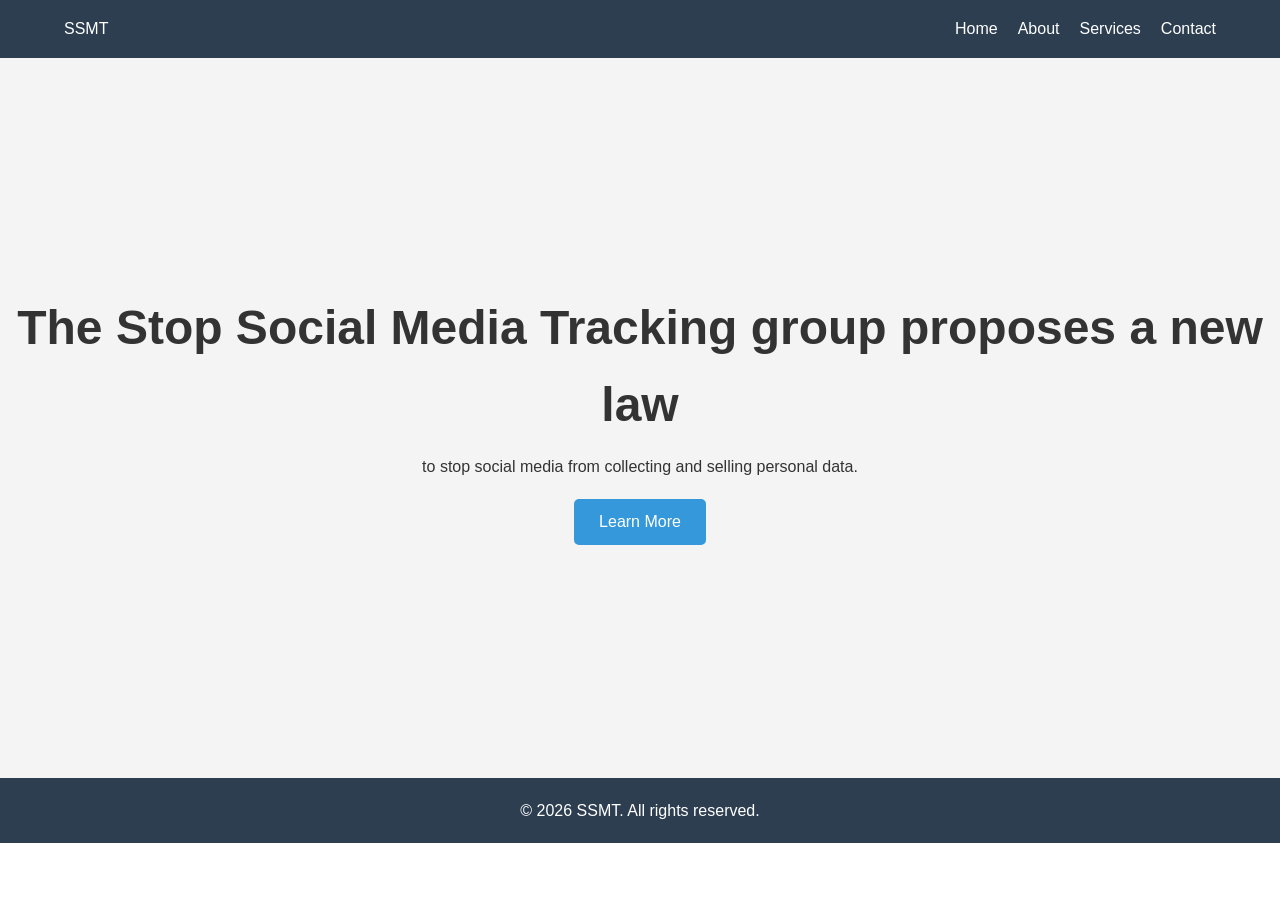
==== index.html @ cbc49df0 "Update index.html" ====
<!DOCTYPE html>
<html lang="en">
<head>
    <meta charset="UTF-8">
    <meta name="viewport" content="width=device-width, initial-scale=1.0">
    <title>Stop Social Media Tracking</title>
    <link rel="stylesheet" href="style.css">
</head>
<body>

    <!-- Navigation Bar -->
    <header>
        <nav class="navbar">
            <div class="logo">SSMT</div>
            <ul class="nav-links">
                <li><a href="#index">Home</a></li>
                <li><a href="#about">About</a></li>
                <li><a href="#references">Services</a></li>
                <li><a href="#contact">Contact</a></li>
            </ul>
        </nav>
    </header>

    <!-- Hero Section -->
    <section id="index" class="hero">
        <div class="hero-content">
            <h1>The Stop Social Media Tracking group proposes a new law</h1>
            <p>to stop social media from collecting and selling personal data.</p>
            <a href="#about" class="btn">Learn More</a>
        </div>
    </section>



    <!-- Footer -->
    <footer>
        <p>&copy; 2026 SSMT. All rights reserved.</p>
    </footer>

</body>
</html>
---- style.css ----
/* General Styles */
* {
    margin: 0;
    padding: 0;
    box-sizing: border-box;
}

body {
    font-family: 'Segoe UI', Tahoma, Geneva, Verdana, sans-serif;
    line-height: 1.6;
    color: #333;
}

/* Navbar */
.navbar {
    display: flex;
    justify-content: space-between;
    align-items: center;
    padding: 1rem 5%;
    background: #2c3e50;
    color: white;
    position: sticky;
    top: 0;
}

.nav-links {
    display: flex;
    list-style: none;
}

.nav-links li a {
    color: white;
    text-decoration: none;
    margin-left: 20px;
    font-weight: 500;
}

/* Hero Section */
.hero {
    height: 80vh;
    background: #f4f4f4;
    display: flex;
    align-items: center;
    justify-content: center;
    text-align: center;
}

.hero h1 {
    font-size: 3rem;
    margin-bottom: 10px;
}

.btn {
    display: inline-block;
    background: #3498db;
    color: white;
    padding: 10px 25px;
    text-decoration: none;
    border-radius: 5px;
    margin-top: 20px;
}


/* Footer */
footer {
    background: #2c3e50;
    color: white;
    text-align: center;
    padding: 20px 0;
}
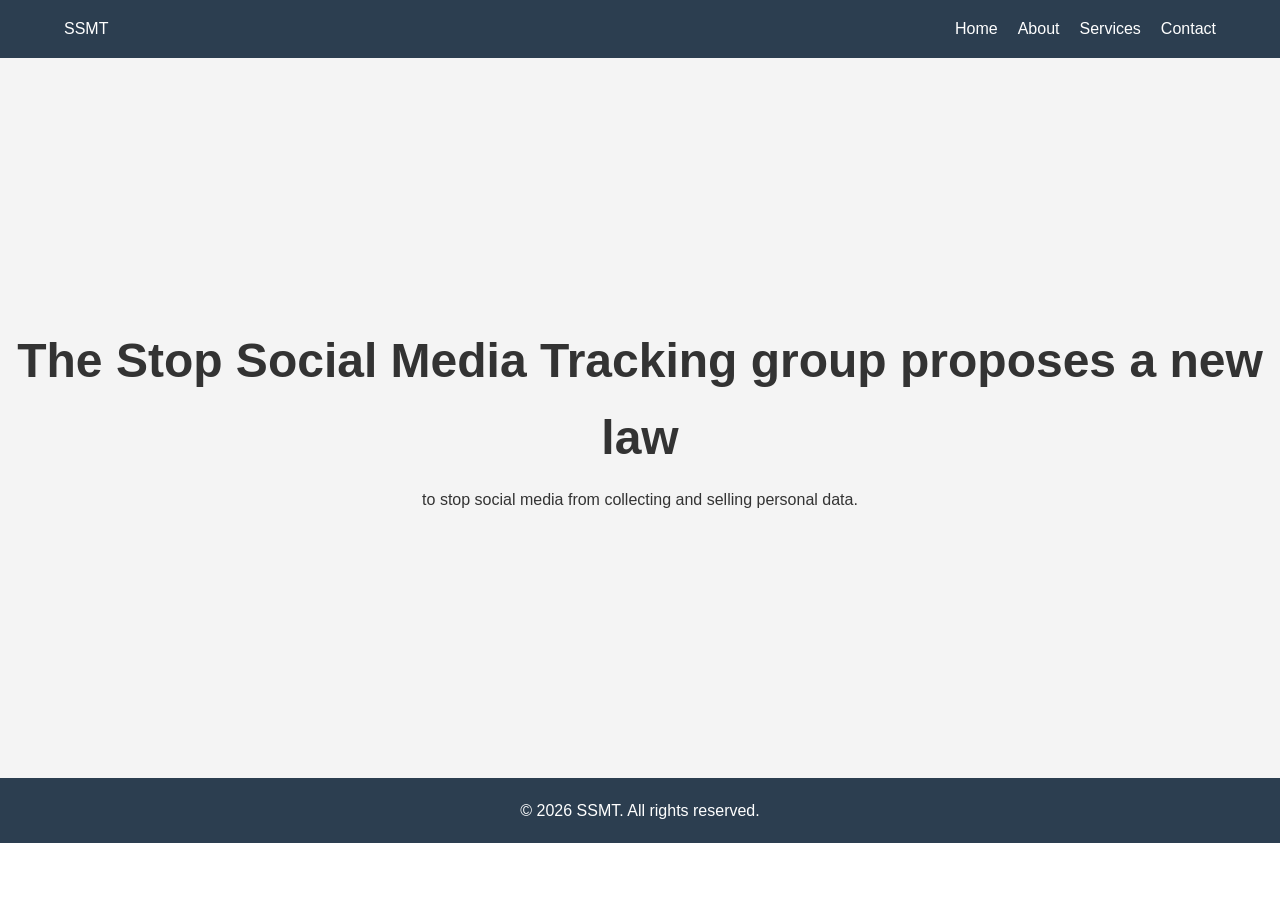
==== commit d310b988: "Update index.html" ====
--- a/index.html
+++ b/index.html
@@ -13,7 +13,7 @@
         <nav class="navbar">
             <div class="logo">SSMT</div>
             <ul class="nav-links">
-                <li><a href="#index">Home</a></li>
+                <li><a href="#home">Home</a></li>
                 <li><a href="#about">About</a></li>
                 <li><a href="#references">Services</a></li>
                 <li><a href="#contact">Contact</a></li>
@@ -22,11 +22,10 @@
     </header>
 
     <!-- Hero Section -->
-    <section id="index" class="hero">
+    <section id="home" class="hero">
         <div class="hero-content">
             <h1>The Stop Social Media Tracking group proposes a new law</h1>
             <p>to stop social media from collecting and selling personal data.</p>
-            <a href="#about" class="btn">Learn More</a>
         </div>
     </section>
 
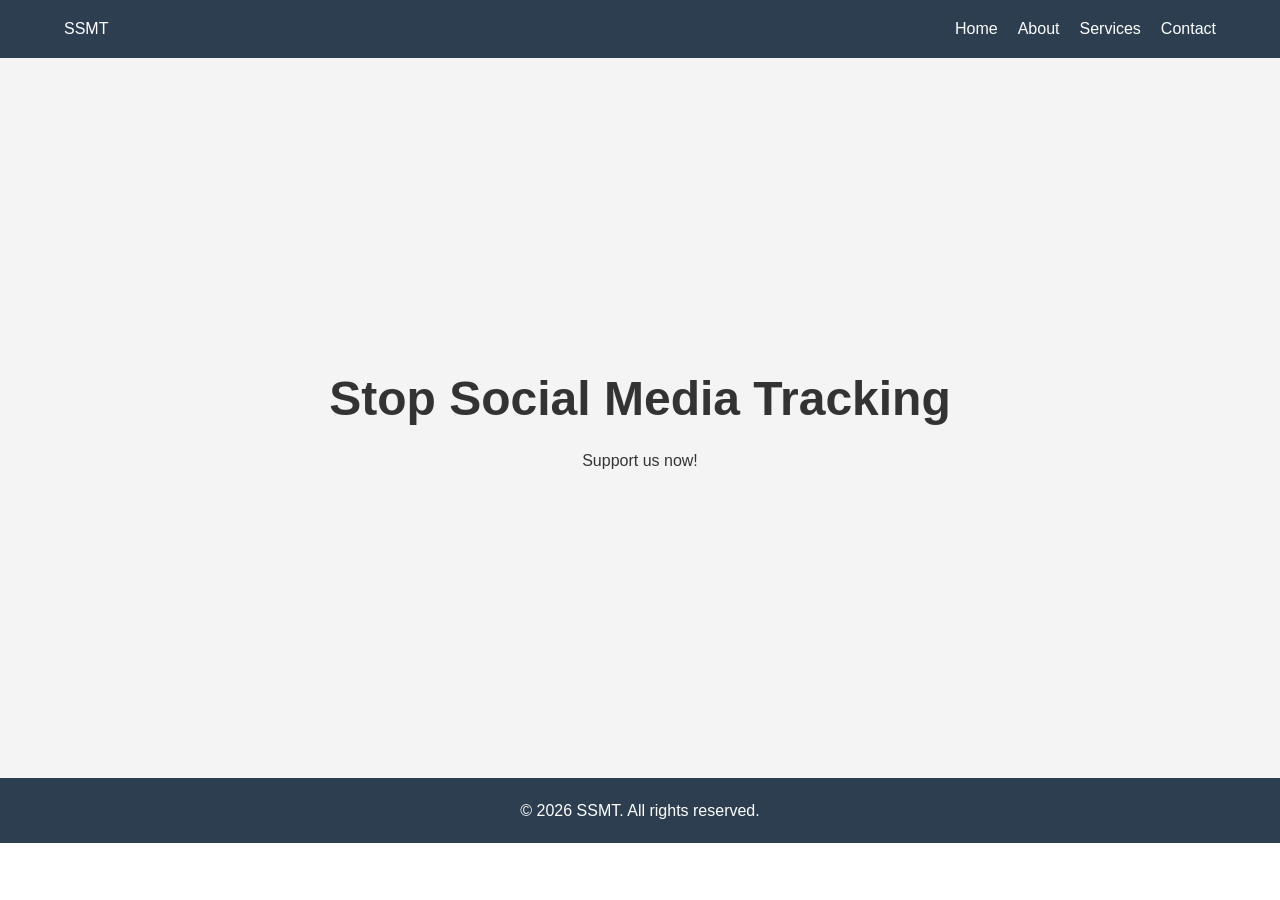
==== commit 716bf1f2: "Update index.html" ====
--- a/index.html
+++ b/index.html
@@ -24,8 +24,8 @@
     <!-- Hero Section -->
     <section id="home" class="hero">
         <div class="hero-content">
-            <h1>The Stop Social Media Tracking group proposes a new law</h1>
-            <p>to stop social media from collecting and selling personal data.</p>
+            <h1>Stop Social Media Tracking</h1>
+            <p>Support us now!</p>
         </div>
     </section>
 
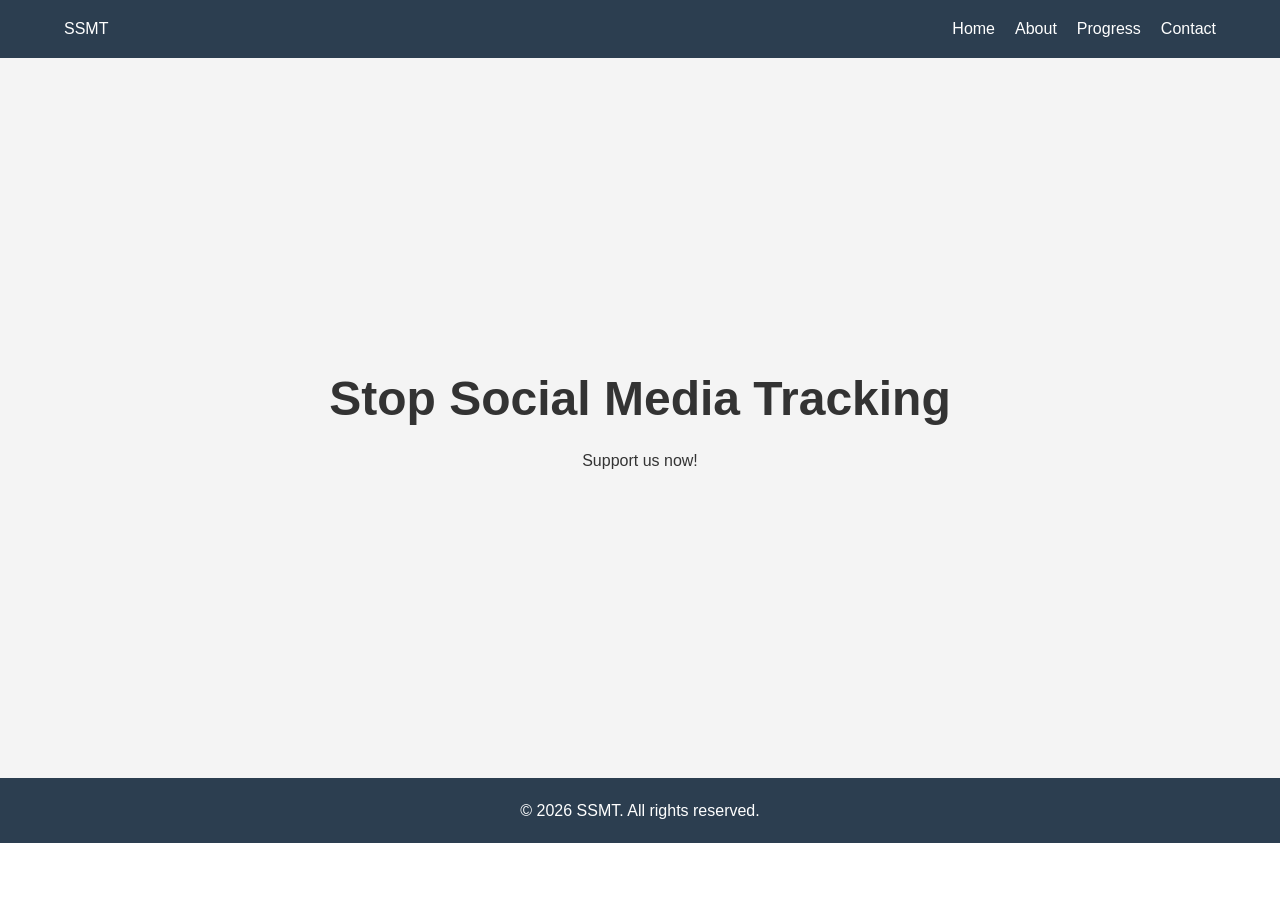
==== commit ec5c150e: "Update index.html" ====
--- a/index.html
+++ b/index.html
@@ -13,9 +13,9 @@
         <nav class="navbar">
             <div class="logo">SSMT</div>
             <ul class="nav-links">
-                <li><a href="#home">Home</a></li>
-                <li><a href="#about">About</a></li>
-                <li><a href="#references">Services</a></li>
+                <li><a href="index.html">Home</a></li>
+                <li><a href="about.html">About</a></li>
+                <li><a href="references.html">Progress</a></li>
                 <li><a href="#contact">Contact</a></li>
             </ul>
         </nav>
